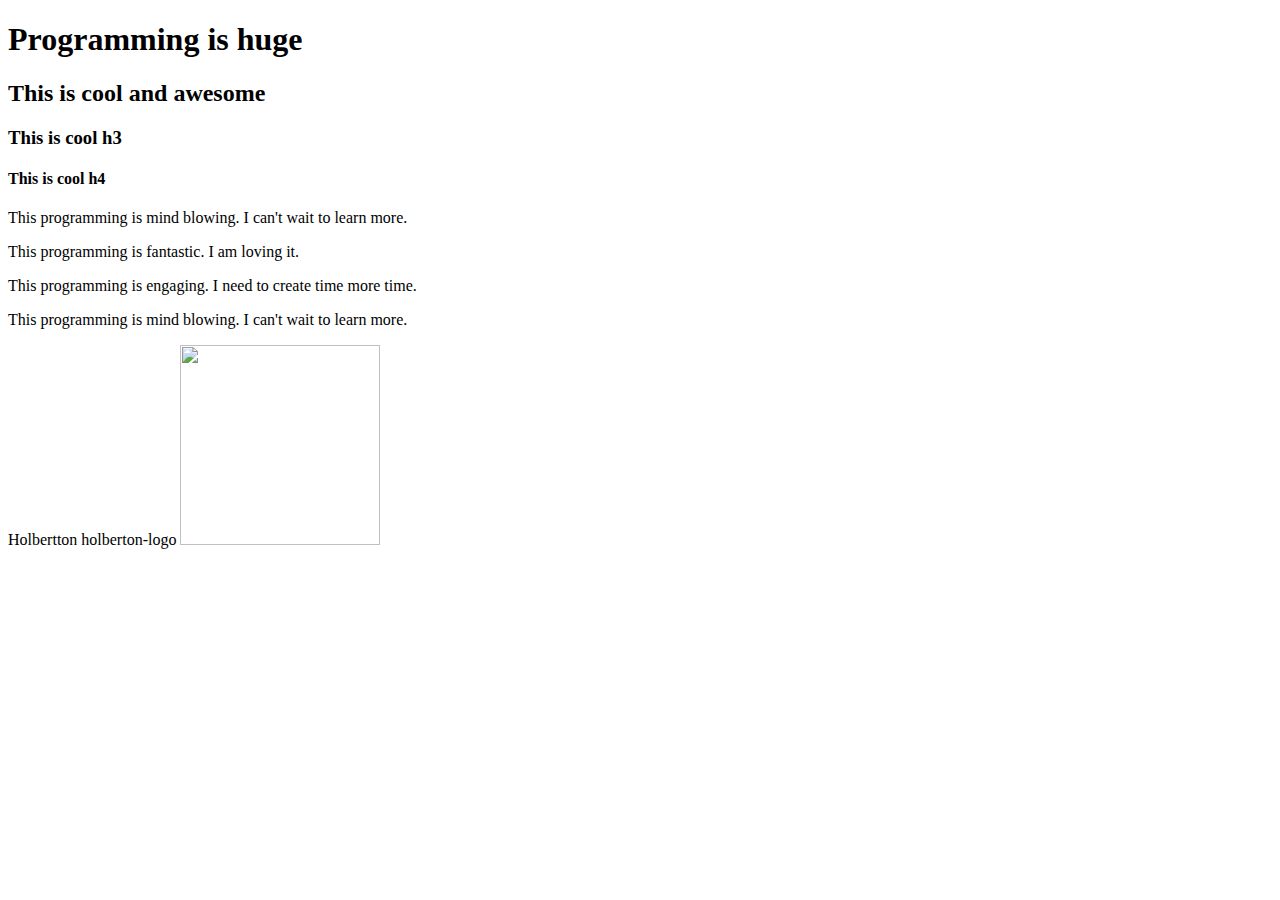
==== html_basic/index.html @ a9bb5616 "an updated file" ====
<!DOCTYPE html>

<html lang="en"> 
    <head>
        <meta charset="UTF-8">
        <title> My First Cool Webpage </title>
    </head>
<body>
    <h1> Programming is huge</h1>
    <h2> This is cool and awesome </h2>
    <h3> This is cool h3</h3>
    <h4> This is cool h4 </h4>
    <p>  This programming is mind blowing. I can't wait to learn more.</p>
    <p>  This programming is fantastic. I am loving it.</p>
    <p>  This programming is engaging. I need to create time more time.</p>
    <p>  This programming is mind blowing. I can't wait to learn more.</p>



    <ahref="https://www.holbertonschool.com/holberton-logo.png>Holbertton holberton-logo </a>

     <img src="image.png" width="200" height="200"> 

    

</body>
</html>
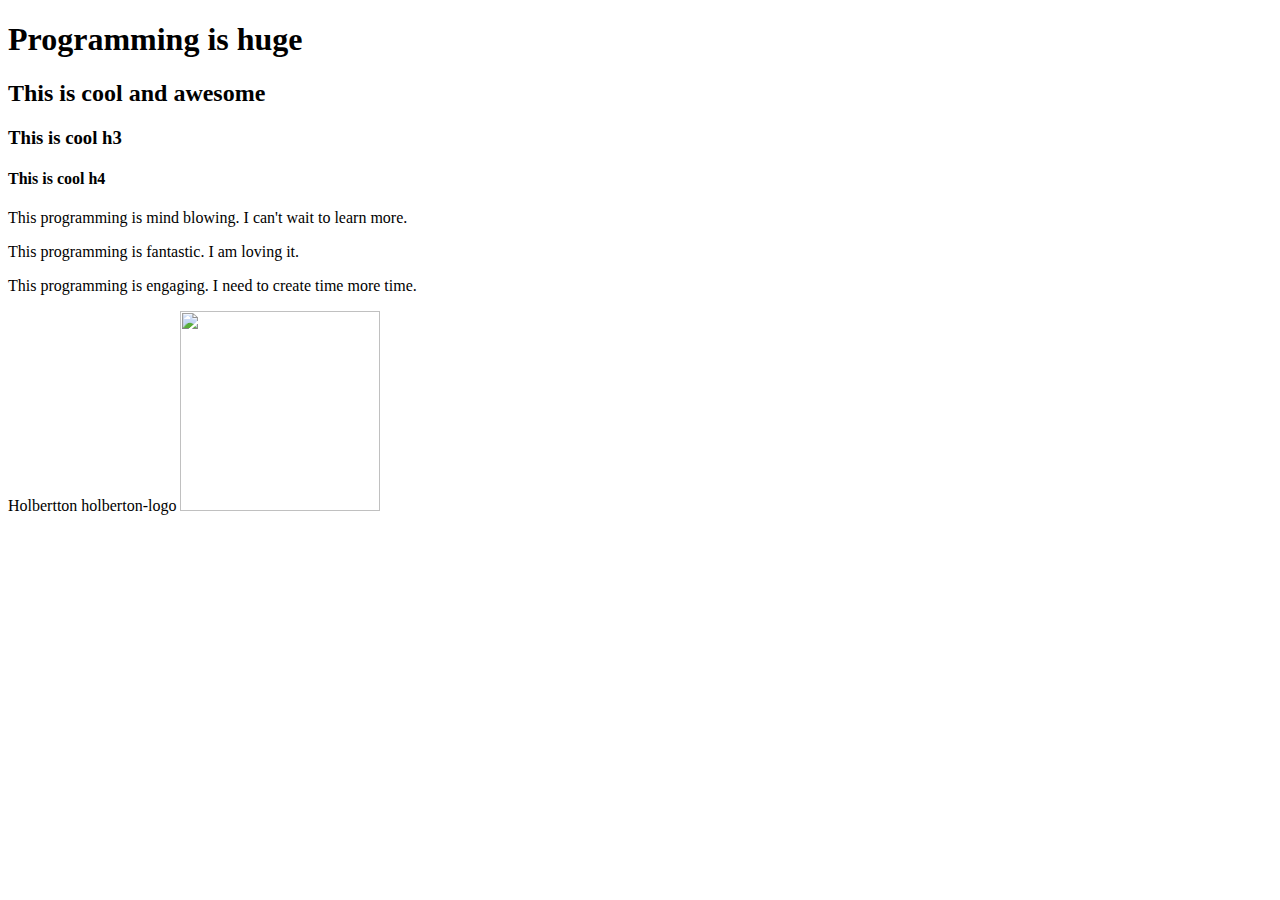
==== commit 7a4367f7: "Committing HTML" ====
--- a/html_basic/index.html
+++ b/html_basic/index.html
@@ -13,7 +13,7 @@
     <p>  This programming is mind blowing. I can't wait to learn more.</p>
     <p>  This programming is fantastic. I am loving it.</p>
     <p>  This programming is engaging. I need to create time more time.</p>
-    <p>  This programming is mind blowing. I can't wait to learn more.</p>
+
 
 
 
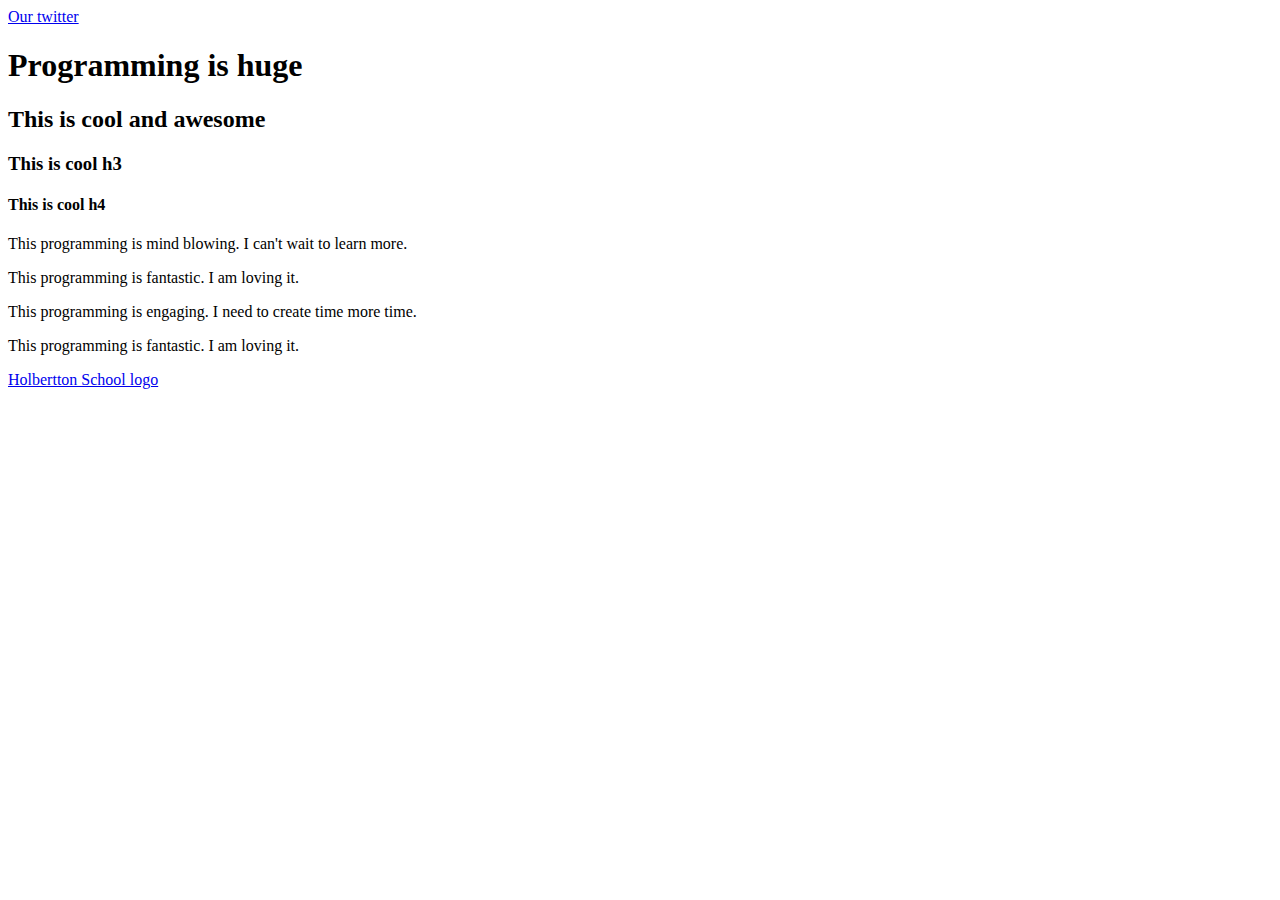
==== commit d583c095: "more on html" ====
--- a/html_basic/index.html
+++ b/html_basic/index.html
@@ -6,6 +6,7 @@
         <title> My First Cool Webpage </title>
     </head>
 <body>
+    <a href="tweets.html"> Our twitter</a>
     <h1> Programming is huge</h1>
     <h2> This is cool and awesome </h2>
     <h3> This is cool h3</h3>
@@ -13,15 +14,8 @@
     <p>  This programming is mind blowing. I can't wait to learn more.</p>
     <p>  This programming is fantastic. I am loving it.</p>
     <p>  This programming is engaging. I need to create time more time.</p>
-
-
-
-
-    <ahref="https://www.holbertonschool.com/holberton-logo.png>Holbertton holberton-logo </a>
-
-     <img src="image.png" width="200" height="200"> 
-
-    
-
+    <p>  This programming is fantastic. I am loving it.</p>
+    <p> <a href="https://www.holbertonschool.com/holberton-logo.png" target="_blank"> Holbertton School logo</a> 
+       
 </body>
 </html>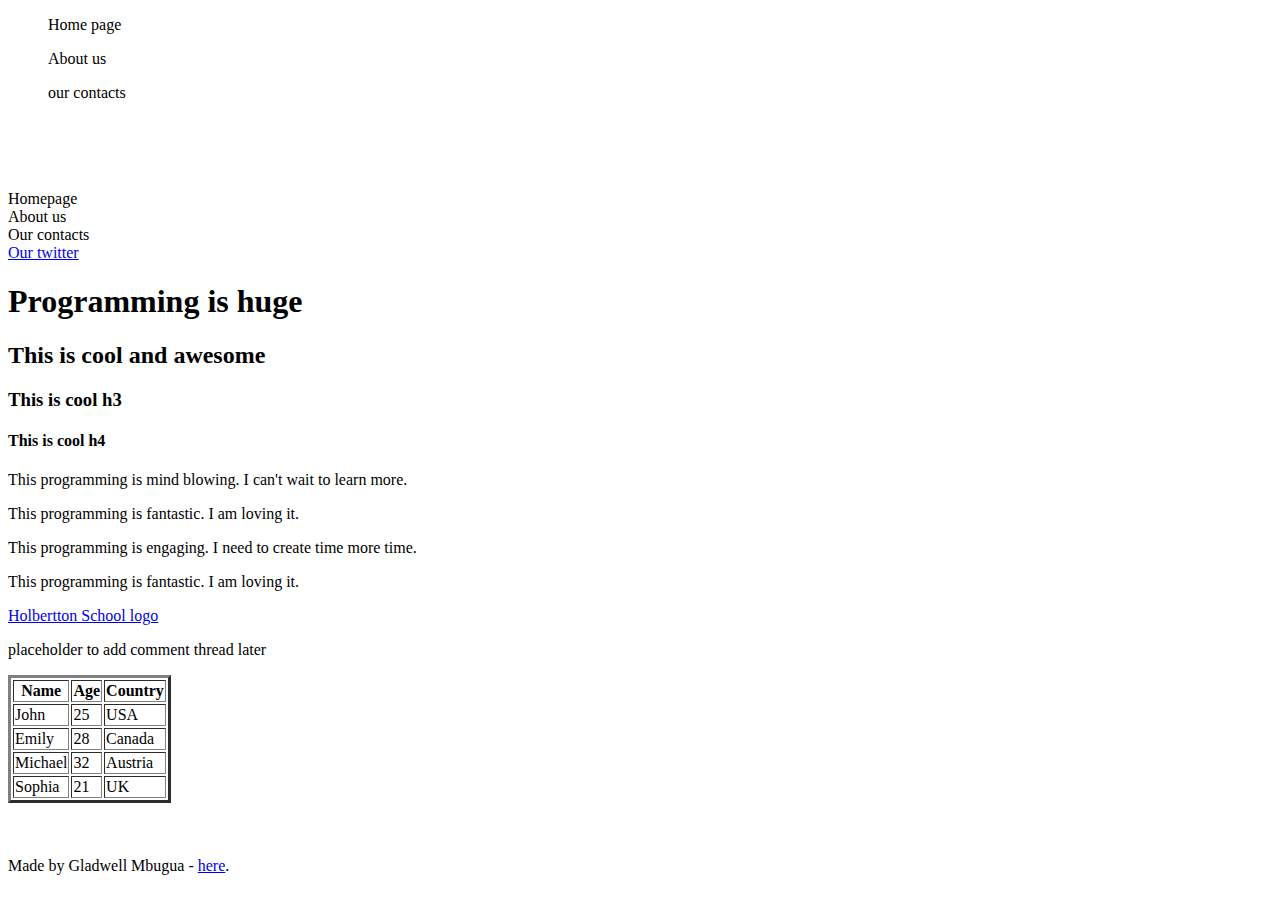
==== commit 342e199b: "html basic Learning" ====
--- a/html_basic/index.html
+++ b/html_basic/index.html
@@ -6,16 +6,64 @@
         <title> My First Cool Webpage </title>
     </head>
 <body>
-    <a href="tweets.html"> Our twitter</a>
-    <h1> Programming is huge</h1>
+    <header>
+        <ul>Home page</ul>
+        <ul> About us</ul>
+        <ul> our contacts</ul> </br> </br> </br> </br> 
+        <li> Homepage</li>
+        <li> About us </li>
+        <li> Our contacts </li>
+    </header>
+    <main>
+        <article>
+    <a href="tweets.html"> Our twitter </a>
+    <h1> Programming is huge </h1>
     <h2> This is cool and awesome </h2>
-    <h3> This is cool h3</h3>
+    <h3> This is cool h3 </h3>
     <h4> This is cool h4 </h4>
     <p>  This programming is mind blowing. I can't wait to learn more.</p>
     <p>  This programming is fantastic. I am loving it.</p>
     <p>  This programming is engaging. I need to create time more time.</p>
     <p>  This programming is fantastic. I am loving it.</p>
     <p> <a href="https://www.holbertonschool.com/holberton-logo.png" target="_blank"> Holbertton School logo</a> 
-       
+        </article>
+    <aside>
+        <p> placeholder to add comment thread later </p>
+    </aside>
+    <article>
+        <table border ="3">
+            <thead>
+                <tr>
+              <th>Name</th>
+              <th>Age</th>
+              <th>Country</th>
+                </tr>
+            </thead>
+            <tbody>
+                <tr>
+                    <td>John</td> 
+                    <td>25</td> 
+                     <td>USA</td> 
+                </tr>
+                <tr>
+                    <td>Emily</td> 
+                    <td>28</td> 
+                    <td>Canada</td> 
+                </tr>
+                    <tr>
+                        <td>Michael</td> 
+                        <td>32</td> 
+                        <td>Austria</td> 
+                    </tr>
+                        <tr>
+                            <td>Sophia</td> 
+                            <td>21</td> 
+                            <td>UK</td> 
+                        </tr>
+            </tbody>
+        </table>
+    </article>
+</main> </br> </br> </br>
+        <footer>Made by Gladwell Mbugua - <a href="https://intranet.alxswe.com/" target="_blank">here</a>.</footer>
 </body>
 </html>